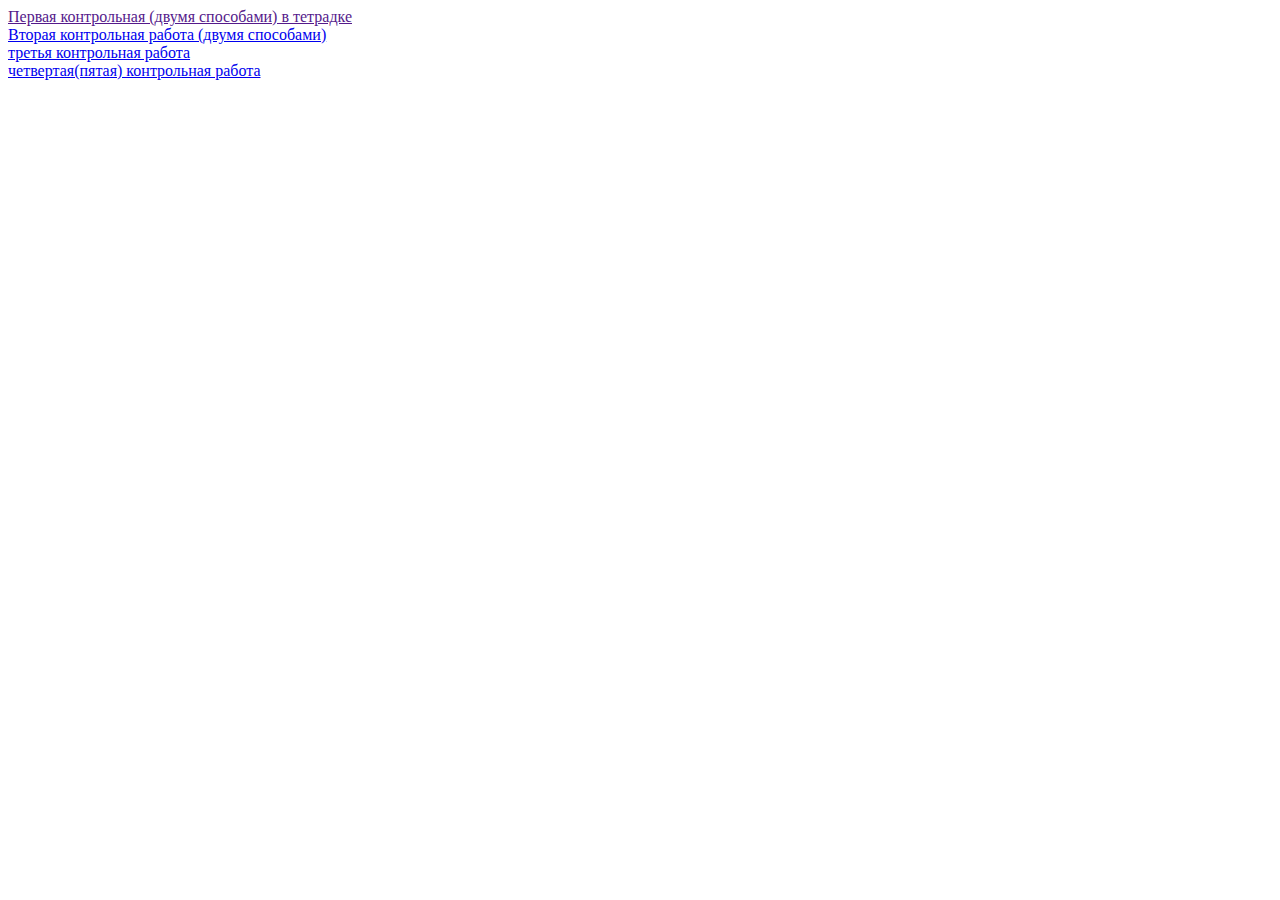
==== dz.html @ 1e5f9d6b "Add files via upload" ====
<!DOCTYPE html>
<html lang="en">
<head>
    <meta charset="UTF-8">
    <meta http-equiv="X-UA-Compatible" content="IE=edge">
    <meta name="viewport" content="width=device-width, initial-scale=1.0">
    <title>Контрольные по моделированию</title>
    <link rel="stylesheet" href="C:\Users\tanko\OneDrive\Рабочий стол\Папки\Code\dz\dz.css">
</head>
<body>
    <div class="shrift">
        <div><a href="">Первая контрольная (двумя способами) в тетрадке</a></div>
        <div><a href="C:\Users\tanko\OneDrive\Рабочий стол\Папки\Code\dz\симпликс и граф методы">Вторая контрольная работа (двумя способами)</a> </div>
        <div><a href="C:\Users\tanko\OneDrive\Рабочий стол\Папки\Code\dz\транспортная задача">третья контрольная работа</a></div>
        <div><a href="C:\Users\tanko\OneDrive\Рабочий стол\Папки\Code\dz\Двойственная задача">четвертая(пятая) контрольная работа</a></div>
    </div>
</body>
</html>
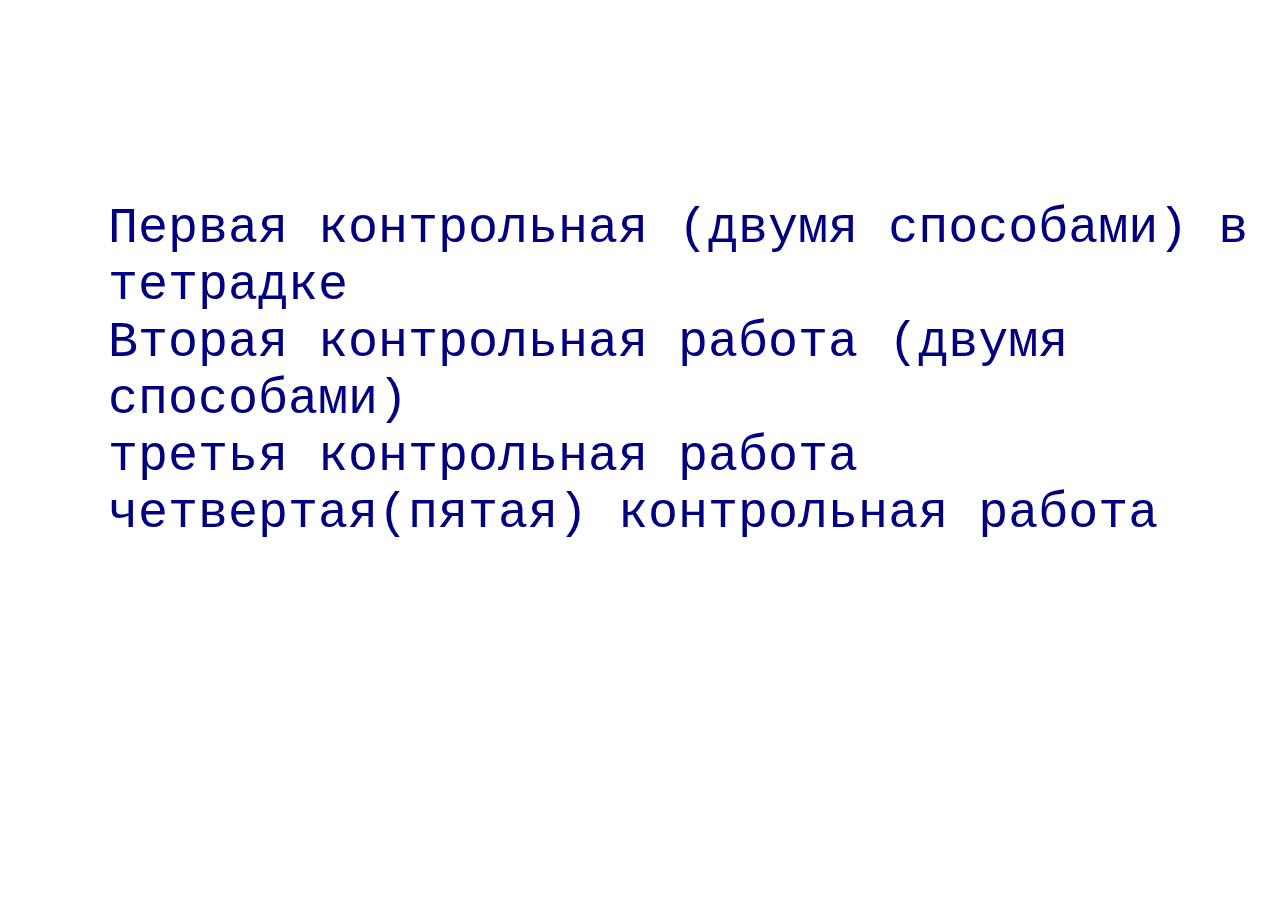
==== commit ea9de809: "Update dz.html" ====
--- a/dz.html
+++ b/dz.html
@@ -5,7 +5,7 @@
     <meta http-equiv="X-UA-Compatible" content="IE=edge">
     <meta name="viewport" content="width=device-width, initial-scale=1.0">
     <title>Контрольные по моделированию</title>
-    <link rel="stylesheet" href="C:\Users\tanko\OneDrive\Рабочий стол\Папки\Code\dz\dz.css">
+    <link rel="stylesheet" href="style/dzcss.css">
 </head>
 <body>
     <div class="shrift">
@@ -15,4 +15,4 @@
         <div><a href="C:\Users\tanko\OneDrive\Рабочий стол\Папки\Code\dz\Двойственная задача">четвертая(пятая) контрольная работа</a></div>
     </div>
 </body>
-</html>+</html>
--- a/style/dzcss.css
+++ b/style/dzcss.css
@@ -0,0 +1,12 @@
+.shrift {
+    font-family: 'Courier New', Courier, monospace;
+    font-size: 50px;
+    margin-top: 200px ;
+    margin-left: 100px;
+}
+a {
+     text-decoration: none; color: navy; 
+    }
+a:hover { 
+    text-decoration: underline;
+ }
